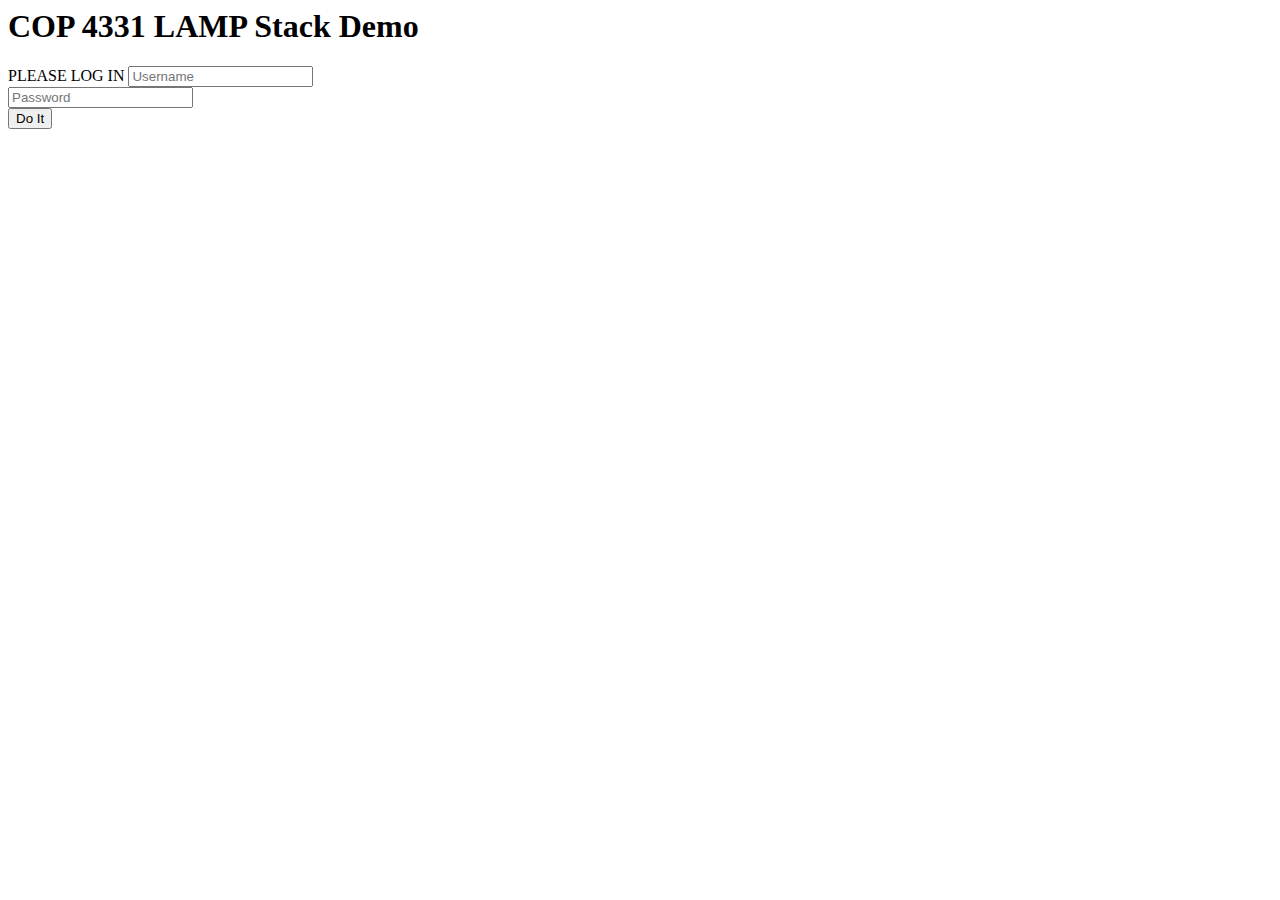
==== color.html @ ba8840e0 "add color.html and index.html" ====
<html>
<head>
	<title>COP 4331 LAMP Stack Demo</title>
	<script type="text/javascript" src="js/code.js"></script>
    <link href="css/styles.css" rel="stylesheet">	
    <link href="https://fonts.googleapis.com/css?family=Ubuntu" rel="stylesheet">
	
	<script type="text/javascript">
	document.addEventListener('DOMContentLoaded', function() 
	{
		readCookie();
	}, false);
	</script>
	
</head>
<body>

<h1 id="title">COP 4331 LAMP Stack Demo</h1>

<div id="loggedInDiv">
	<span id="userName"></span><br />
	<button type="button" id="logoutButton" class="buttons" onclick="doLogout();"> Log Out </button>
</div>

<div id="accessUIDiv">
	<br />

	<input type="text" id="searchText" placeholder="Color To Search For"/>
	<button type="button" id="searchColorButton" class="buttons" onclick="searchColor();"> Search Color </button><br />
	<span id="colorSearchResult"></span>
	<p id="colorList">
	</p><br /><br />

	<input type="text" id="colorText" placeholder="Color To Add">
	<button type="button" id="addColorButton" class="buttons" onclick="addColor();"> Add Color </button><br />
	<span id="colorAddResult"></span>
</div>

</body>
</html>
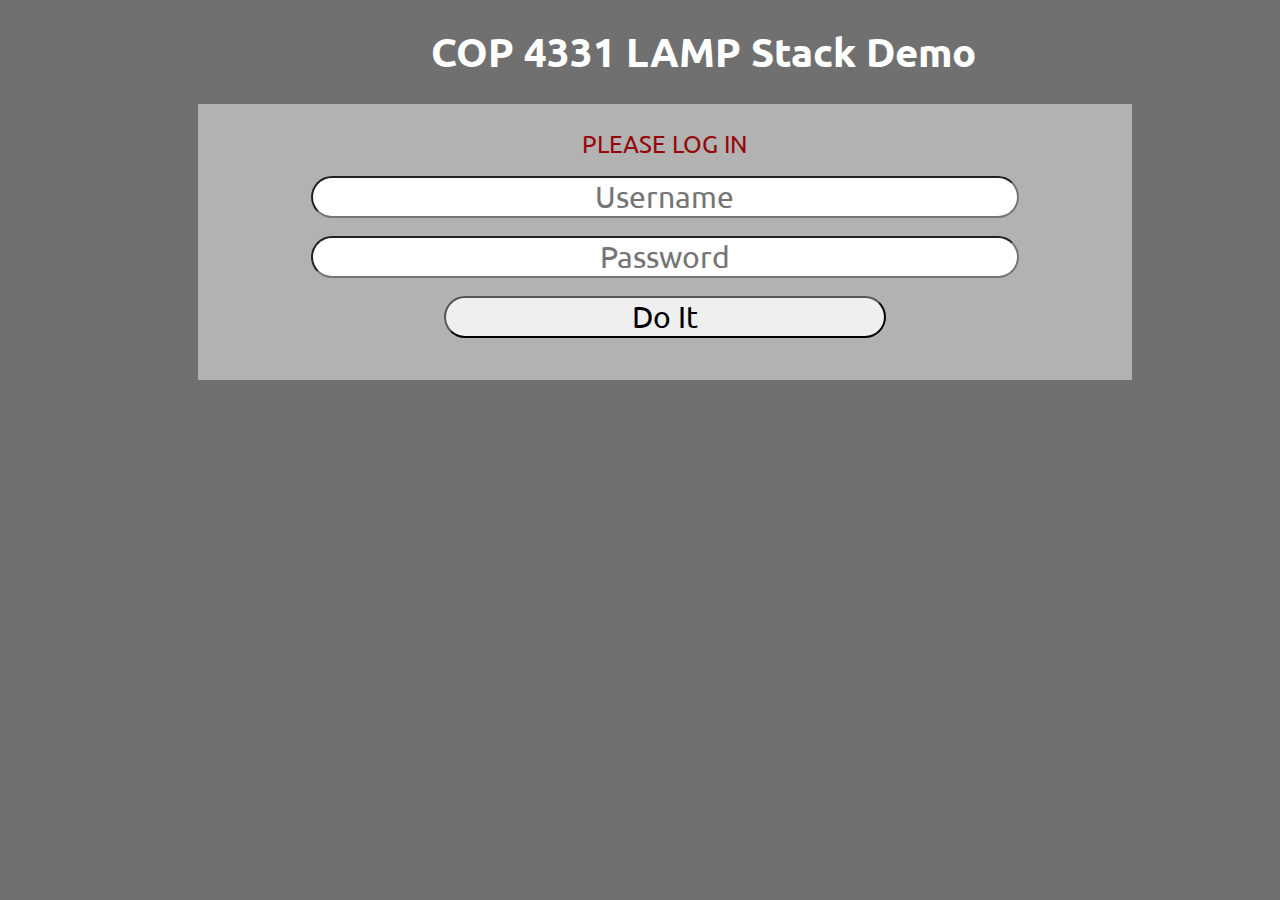
==== commit 3b3815e1: "Update color.html" ====
--- a/color.html
+++ b/color.html
@@ -2,7 +2,7 @@
 <head>
 	<title>COP 4331 LAMP Stack Demo</title>
 	<script type="text/javascript" src="js/code.js"></script>
-    <link href="css/styles.css" rel="stylesheet">	
+    <link href="css/style.css" rel="stylesheet">	
     <link href="https://fonts.googleapis.com/css?family=Ubuntu" rel="stylesheet">
 	
 	<script type="text/javascript">
--- a/css/style.css
+++ b/css/style.css
@@ -0,0 +1,140 @@
+body 
+{
+    background-color: #707070;
+}
+
+#title 
+{
+    font-size: 40px;
+    width: 100%;
+    margin: 2% 5%;
+    text-align: center;
+    font-family: 'Ubuntu', sans-serif;
+    color: #FFFFFF;
+}
+
+#loginDiv
+{
+    font-size: 30px;
+    width: 70%;
+    margin-left: 15%;
+    padding: 25px;
+    background-color: #b2b2b2;
+}
+
+#loggedInDiv
+{
+    font-size: 30px;
+    width: 70%;
+    margin-left: 15%;
+    padding: 25px;
+    background-color: #b2b2b2;
+}
+
+#accessUIDiv
+{
+    font-size: 30px;
+    width: 70%;
+    margin-left: 15%;
+    padding: 25px;
+    background-color: #b2b2b2;
+}
+
+.buttons
+{
+    font-size: 30px;
+    border-radius: 25px;
+    width: 50%;
+    margin-left: 25%;
+    font-family: 'Ubuntu', sans-serif;
+}
+
+.buttons:hover{
+    background-color: #00d5124f;
+    color: #FFFFFF;
+    opacity: 50%;
+}
+
+#loginName
+{
+	font-size: 30px;
+}
+#loginPassword
+{
+	font-size: 30px;
+}
+#searchText
+{
+	font-size: 30px;
+}
+#colorText
+{
+	font-size: 30px;
+}
+
+input[type="text"],input[type="password"]{
+    border-radius: 25px;
+    text-align: center;
+    width: 80%;
+    margin-left: 10%;
+    margin-bottom: 2%;
+    font-family: 'Ubuntu', sans-serif;
+}
+
+#inner-title{
+    display: inline-block;
+    font-size: 0.8em;
+    width: 90%;
+    text-align: center;
+    margin-left: 5%;
+    margin-bottom: 2%;
+    font-family: 'Ubuntu', sans-serif;
+    color: #95060a;
+}
+
+#loginResult{
+    display: inline-block;
+    font-size: 0.8em;
+    width: 90%;
+    text-align: center;
+    margin-left: 5%;
+    margin-bottom: 2%;
+    font-family: 'Ubuntu', sans-serif;
+    color: #95060a;
+}
+
+#userName{
+    display: inline-block;
+    width: 80%;
+    margin-left: 10%;
+    text-align: center;
+}
+
+#logoutButton{
+    width: 20%;
+    margin-left: 40%;
+}
+
+select{
+    width: 30%;
+    margin-left: 35%;
+    margin-top: 2%;
+    font-size: 0.75em;
+    font-family: 'Ubuntu', sans-serif;
+}
+
+#colorSearchResult{
+    display: none;
+}
+
+#colorAddResult{
+    display: inline-block;
+    font-size: 0.8em;
+    width: 90%;
+    text-align: center;
+    margin-left: 5%;
+    margin-top: 2%;
+    margin-bottom: 1%;
+    font-family: 'Ubuntu', sans-serif;
+    color: #95060a;
+}
